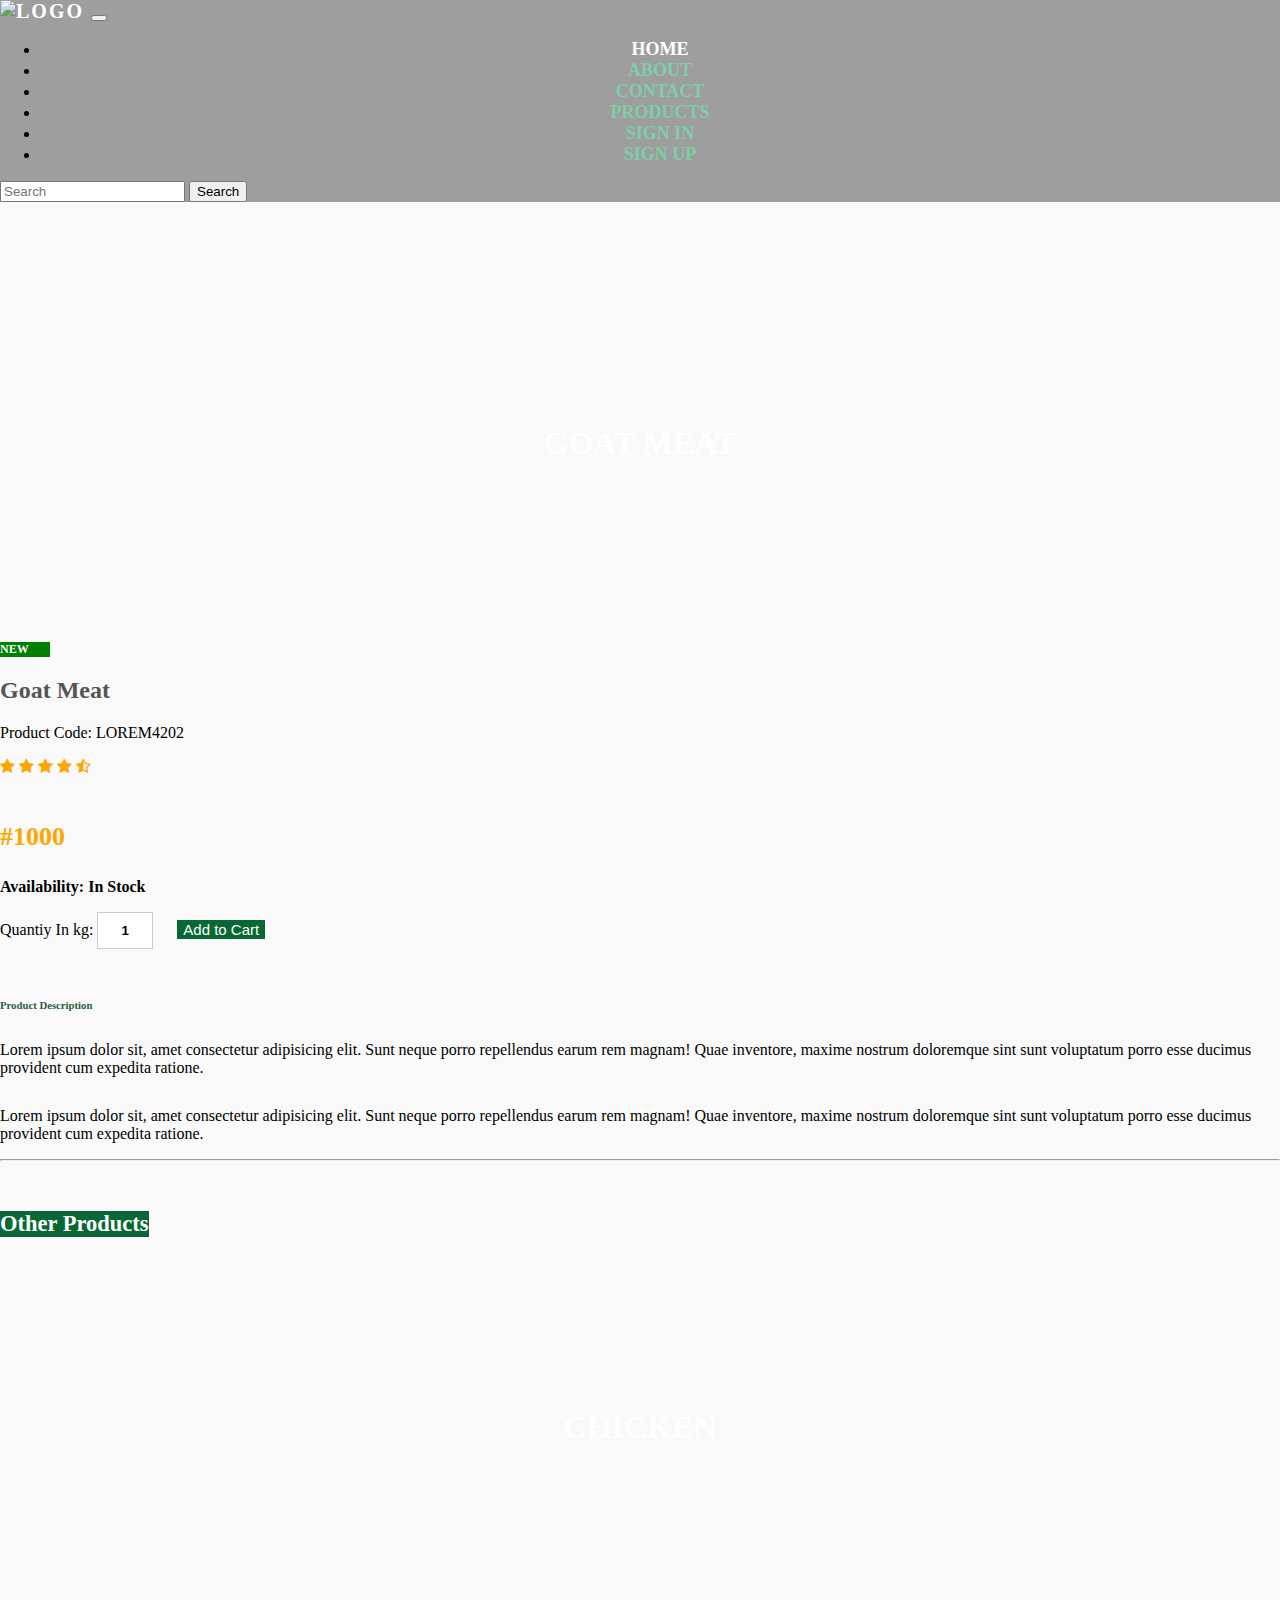
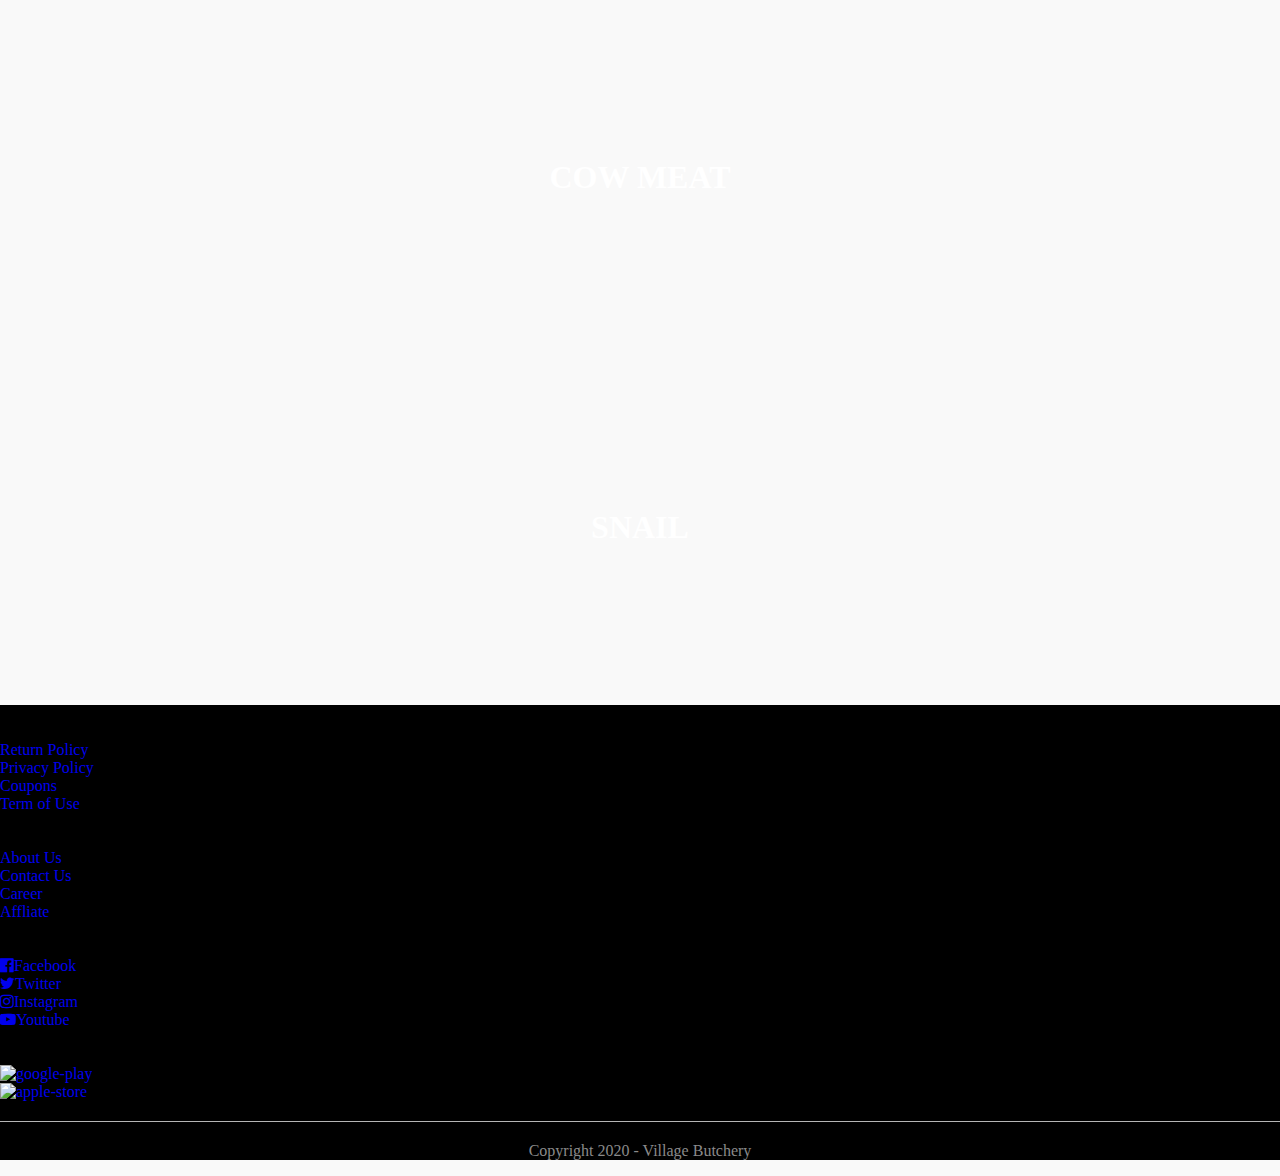
==== goatproducts.html @ 5d40b8d6 "Hosting" ====
<!DOCTYPE html>
<html lang="en">

<head>
    <meta charset="UTF-8">
    <meta name="viewport" content="width=device-width, initial-scale=1.0 shrink-to-fit=no">

    <!-- Bootstrap CSS -->
    <link rel="stylesheet" href="https://cdn.jsdelivr.net/npm/bootstrap@4.5.3/dist/css/bootstrap.min.css"
        integrity="sha384-TX8t27EcRE3e/ihU7zmQxVncDAy5uIKz4rEkgIXeMed4M0jlfIDPvg6uqKI2xXr2" crossorigin="anonymous">
    <link rel="stylesheet" href="https://stackpath.bootstrapcdn.com/font-awesome/4.7.0/css/font-awesome.min.css"
        integrity="sha384-wvfXpqpZZVQGK6TAh5PVlGOfQNHSoD2xbE+QkPxCAFlNEevoEH3Sl0sibVcOQVnN" crossorigin="anonymous">
    <link rel="stylesheet" href="assets/css/cowproduct.css">
    <link rel="stylesheet" href="assets/css/style.css">
    <title>Goat Product Page</title>
</head>

<body>
    <header>
        <nav class="navbar navbar-expand-lg navbar-light">
            <div class="container">
                <a class="navbar-brand" href="../../index.html">
                    <img class="mr-3 logo"
                        src="https://res.cloudinary.com/oluwabamise/image/upload/v1602880307/Village%20Bucthery/Village-Butchery2.png"
                        alt="logo">
                </a>
                <!-- <a class="navbar-brand" href="#">Village Butchery</a> -->
                <button class="navbar-toggler" type="button" data-toggle="collapse"
                    data-target="#navbarSupportedContent" aria-controls="navbarSupportedContent" aria-expanded="false"
                    aria-label="Toggle navigation">
                    <span class="navbar-toggler-icon"></span>
                </button>

                <div class="collapse navbar-collapse" id="navbarSupportedContent">
                    <ul class="navbar-nav ml-auto">
                        <li class="nav-item active">
                            <a class="nav-link" href="../../index.html">Home</a>
                            <!-- <span class="sr-only">(current)</span> -->
                        </li>
                        <li class="nav-item">
                            <a class="nav-link" href="#">About</a>
                        </li>
                        <li class="nav-item">
                            <a class="nav-link" href="#">Contact</a>
                        </li>
                        <li class="nav-item">
                            <a class="nav-link" href="#">Products</a>
                        </li>
                        <li class="nav-item">
                            <a class="nav-link" href="#">Sign In</a>
                        </li>
                        <li class="nav-item">
                            <a class="nav-link" href="#">Sign Up</a>
                        </li>
                    </ul>
                    <form class="form-inline my-2 my-lg-0">
                        <input class="form-control mr-sm-2" type="search" placeholder="Search" aria-label="Search">
                        <button class="btn btn-outline-success my-2 my-sm-0" type="submit">Search</button>
                    </form>
                </div>
            </div>
        </nav>

    </header>
    <main>
        <!-- Single Product-->
        <section class="single-product">
            <div class="container">
                <!-- mt-5 -->
                <div class="row">
                    <div class="col-md-5">
                        <div class="outer-div">
                            <div class="inner-div3 shadow-lg p-3 mb-5 bg-white rounded">
                                <h1 class="zoom-box-text">GOAT MEAT</h1>
                            </div>
                        </div>
                    </div>

                    <div class="col-md-7">
                        <p class="new-order text-center">NEW</p>
                        <h2>Goat Meat</h2>
                        <p>Product Code: LOREM4202</p>

                        <i class="fa fa-star"></i>
                        <i class="fa fa-star"></i>
                        <i class="fa fa-star"></i>
                        <i class="fa fa-star"></i>
                        <i class="fa fa-star-half-o"></i>

                        <p class="price">#1000</p>
                        <p><b>Availability: In Stock</b></p>
                        <label for="qty">Quantiy In kg:</label>
                        <input type="text" value="1" id="qty">
                        <button type="button" class="btn btn-primary">Add to Cart</button>

                    </div>
                </div>
            </div>
        </section>

        <section class="product-description">
            <div class="container">
                <h6>Product Description</h6>
                <p>
                    Lorem ipsum dolor sit, amet consectetur adipisicing elit. Sunt neque porro repellendus earum rem
                    magnam!
                    Quae inventore, maxime nostrum doloremque sint sunt voluptatum porro esse ducimus provident cum
                    expedita ratione.
                </p>
                <p>
                    Lorem ipsum dolor sit, amet consectetur adipisicing elit. Sunt neque porro repellendus earum rem
                    magnam!
                    Quae inventore, maxime nostrum doloremque sint sunt voluptatum porro esse ducimus provident cum
                    expedita ratione.
                </p>
                <hr>
            </div>

            <!-- Other Products -->
            <div class="container mt-5">
                <div class="title-box">
                    <h2>Other Products</h2>
                </div>
                <div class="row">
                    <div class="col-md-4">
                        <div class="outer-div">
                            <a href="chickenproduct.html">
                                <div class="inner-div2">
                                    <h1 class="zoom-box-text">CHICKEN</h1>
                                </div>
                            </a>
                        </div>
                    </div>

                    <div class="col-md-4">
                        <div class="outer-div">
                            <a href="cowproduct.html">
                                <div class="inner-div1">
                                    <h1 class="zoom-box-text">COW MEAT</h1>
                                </div>
                            </a>
                        </div>
                    </div>

                    <div class="col-md-4">
                        <div class="outer-div">
                            <a href="snailproduct.html">
                                <div class="inner-div4">
                                    <h1 class="zoom-box-text">SNAIL</h1>
                                </div>
                            </a>
                        </div>
                    </div>
                </div>
            </div>

        </section>

    </main>

    <!-- Footer -->
    <footer style="background-color: #000000;">
        <div class="container">
            <!-- <div class="row">
              <div class="col-md-12 pt-5"><img src="https://res.cloudinary.com/oluwabamise/image/upload/v1602880711/Village-Butchery-small.png" alt="logo" class="img-fluid footer-img wow slideInDown"></div>
          </div> -->

            <div class="row text-light mt-5 md-3">
                <!-- <div class="col-md-3 wow slideInDown">
                  <div class="footer-heading">ABOUT</div>
                  <p class="footer-text mt-3">
                      Lorem ipsum dolor sit amet consectetur adipisicing elit. Laudantium qui labore 
                      consectetur quisquam ipsam molestias, nisi tempora nesciunt eaque!
                  </p>
                  <img src="" class="img-fluid mt-2" alt="card">
              </div> -->

                <div class="col-md-3 wow slideInRight">
                    <div class="footer-heading mt-3">Useful Links</div>
                    <div class="row">
                        <div class="col-md-6 pt-10">
                            <ul class="footer-list mt-3">
                                <li><a href="#">Return Policy</a></li>
                                <li><a href="#">Privacy Policy</a></li>
                                <li><a href="#">Coupons</a></li>
                                <li><a href="#">Term of Use</a></li>
                            </ul>
                        </div>
                    </div>
                </div>

                <div class="col-md-3 wow slideInRight">
                    <div class="footer-heading mt-3">Company</div>
                    <div class="row">
                        <div class="col-md-6">
                            <ul class="footer-list mt-3">
                                <li><a href="#">About Us</a></li>
                                <li><a href="#">Contact Us</a></li>
                                <li><a href="#">Career</a></li>
                                <li><a href="#">Affliate</a></li>
                            </ul>
                        </div>
                    </div>
                </div>


                <!--  <a href="#" class="mx-2" role="button"><i class="fab fa-facebook-f light-blue-text"></i></a>
              <a href="#" class="mx-2" role="button"><i class="fab fa-twitter light-blue-text"></i></a>
              <a href="#" class="mx-2" role="button"><i class="fab fa-linkedin-in light-blue-text"></i></a>
              <a href="#" class="mx-2" role="button"><i class="fab fa-github light-blue-text"></i></a> -->


                <div class="col-md-3 wow slideInRight">
                    <div class="footer-heading mt-3">Follow Us On</div>
                    <div class="row">
                        <div class="col-md-6">
                            <ul class="footer-list mt-3">
                                <li><a href="#"><i class="fa fa-facebook-official"></i>Facebook</a></li>
                                <li><a href="#"></i><i class="fa fa-twitter"></i>Twitter</a></li>
                                <li><a href="#"><i class="fa fa-instagram"></i>Instagram</a></li>
                                <li><a href="#"><i class="fa fa-youtube-play"></i>Youtube</a></li>
                            </ul>
                        </div>
                    </div>
                </div>

                <div class="col-md-3 wow slideInRight">
                    <div class="footer-heading mt-3">Download</div>
                    <div class="row">
                        <div class="col-md-6">
                            <ul class="footer-list mt-3">
                                <li><a href="#"><img style="width:150px;"
                                            src="https://res.cloudinary.com/oluwabamise/image/upload/v1602880800/play-store.png"
                                            alt="google-play"></a></li>
                                <li><a href="#"><img style="width:150px;"
                                            src="https://res.cloudinary.com/oluwabamise/image/upload/v1602880801/app-store.png"
                                            alt="apple-store"></a></li>
                        </div>
                    </div>
                </div>


            </div>
            <hr>
            <p class="copyright">Copyright 2020 - Village Butchery</p>
        </div>
    </footer>




    <script src="https://code.jquery.com/jquery-3.5.1.slim.min.js"
        integrity="sha384-DfXdz2htPH0lsSSs5nCTpuj/zy4C+OGpamoFVy38MVBnE+IbbVYUew+OrCXaRkfj"
        crossorigin="anonymous"></script>
    <script src="https://cdn.jsdelivr.net/npm/bootstrap@4.5.3/dist/js/bootstrap.bundle.min.js"
        integrity="sha384-ho+j7jyWK8fNQe+A12Hb8AhRq26LrZ/JpcUGGOn+Y7RsweNrtN/tE3MoK7ZeZDyx"
        crossorigin="anonymous"></script>

</body>

</html>
---- assets/css/cowproduct.css ----
.single-product {
  margin-top: 70px;
}

.new-order {
  background: green;
  width: 50px;
  color: #fff;
  font-size: 12px;
  font-weight: bold;
  margin-top: 20px;
}

.col-md-7 h2 {
  color: #555;
}

.single-product .fa {
  color: orange;
}

.single-product .price {
  color: orange;
  font-size: 26px;
  font-weight: bold;
  padding-top: 20px;
}

.single-product input {
  border: 1px solid #ccc;
  font-weight: bold;
  height: 33px;
  text-align: center;
  width: 50px;
}

.single-product .btn-primary {
  background: rgb(7, 104, 54);
  color: #fff;
  font-size: 15px;
  margin-left: 20px;
  border: none;
  box-shadow: none important;
}

/* -------Product Description--------- */
.product-description h6 {
  margin-top: 50px;
  color: rgb(41, 94, 67);
}

.product-description p {
  margin-top: 30px;
}

.product-description hr {
  margin-bottom: 50px;
}

.title-box {
  background: rgb(7, 104, 54);
  color: #fff;
  font-size: 15px;
  border: none;
  width: fit-content;
}
---- assets/css/style.css ----
/* .navbar {
    background-color: #bfeac6;
  }
  .navbar .navbar-brand {
    color: #000000;
  }
  .navbar .navbar-brand:hover,
  .navbar .navbar-brand:focus {
    color: #ffffff;
  }
  .navbar .navbar-text {
    color: #000000;
  }
  .navbar .navbar-text a {
    color: #ffffff;
  }
  .navbar .navbar-text a:hover,
  .navbar .navbar-text a:focus {
    color: #ffffff; 
  }
  .navbar .navbar-nav .nav-link {
    color: #000000;
    border-radius: .25rem;
    margin: 0 0.25em;
  }
  .navbar .navbar-nav .nav-link:not(.disabled):hover,
  .navbar .navbar-nav .nav-link:not(.disabled):focus {
    color: #ffffff;
  }
  .navbar .navbar-nav .nav-item.active .nav-link,
  .navbar .navbar-nav .nav-item.active .nav-link:hover,
  .navbar .navbar-nav .nav-item.active .nav-link:focus,
  .navbar .navbar-nav .nav-item.show .nav-link,
  .navbar .navbar-nav .nav-item.show .nav-link:hover,
  .navbar .navbar-nav .nav-item.show .nav-link:focus {
    color: #ffffff;
    background-color: #5d9158;
  }
  .navbar .navbar-toggle {
    border-color: #5d9158;
  }
  .navbar .navbar-toggle:hover,
  .navbar .navbar-toggle:focus {
    background-color: #5d9158;
  }
  .navbar .navbar-toggle .navbar-toggler-icon {
    color: #000000;
  }
  .navbar .navbar-collapse,
  .navbar .navbar-form {
    border-color: #000000;
  }
  .navbar .navbar-link {
    color: #000000;
  }
  .navbar .navbar-link:hover {
    color: #ffffff;
  }
  
  @media (max-width: 575px) {
    .navbar-expand-sm .navbar-nav .show .dropdown-menu .dropdown-item {
      color: #000000;
    }
    .navbar-expand-sm .navbar-nav .show .dropdown-menu .dropdown-item:hover,
    .navbar-expand-sm .navbar-nav .show .dropdown-menu .dropdown-item:focus {
      color: #ffffff;
    }
    .navbar-expand-sm .navbar-nav .show .dropdown-menu .dropdown-item.active {
      color: #ffffff;
      background-color: #5d9158;
    }
  }
  
  @media (max-width: 767px) {
    .navbar-expand-md .navbar-nav .show .dropdown-menu .dropdown-item {
      color: #000000;
    }
    .navbar-expand-md .navbar-nav .show .dropdown-menu .dropdown-item:hover,
    .navbar-expand-md .navbar-nav .show .dropdown-menu .dropdown-item:focus {
      color: #ffffff;
    }
    .navbar-expand-md .navbar-nav .show .dropdown-menu .dropdown-item.active {
      color: #ffffff;
      background-color: #5d9158;
    }
  }
  
  @media (max-width: 991px) {
    .navbar-expand-lg .navbar-nav .show .dropdown-menu .dropdown-item {
      color: #000000;
    }
    .navbar-expand-lg .navbar-nav .show .dropdown-menu .dropdown-item:hover,
    .navbar-expand-lg .navbar-nav .show .dropdown-menu .dropdown-item:focus {
      color: #ffffff;
    }
    .navbar-expand-lg .navbar-nav .show .dropdown-menu .dropdown-item.active {
      color: #ffffff;
      background-color: #5d9158;
    }
  }
  
  @media (max-width: 1199px) {
    .navbar-expand-xl .navbar-nav .show .dropdown-menu .dropdown-item {
      color: #000000;
    }
    .navbar-expand-xl .navbar-nav .show .dropdown-menu .dropdown-item:hover,
    .navbar-expand-xl .navbar-nav .show .dropdown-menu .dropdown-item:focus {
      color: #ffffff;
    }
    .navbar-expand-xl .navbar-nav .show .dropdown-menu .dropdown-item.active {
      color: #ffffff;
      background-color: #5d9158;
    }
  }
  
  .navbar-expand .navbar-nav .show .dropdown-menu .dropdown-item {
    color: #000000;
  }
  .navbar-expand .navbar-nav .show .dropdown-menu .dropdown-item:hover,
  .navbar-expand .navbar-nav .show .dropdown-menu .dropdown-item:focus {
    color: #ffffff;
  }
  .navbar-expand .navbar-nav .show .dropdown-menu .dropdown-item.active {
    color: #ffffff;
    background-color: #5d9158;
  }

.carousel-caption{
    
}

.slider-title{
    font-size: 80px;
}

.slider-text{
    font-size: 30px;
}
 */
/* header{
  background: radial-gradient(rgb(26, 25, 25), #244424);
} */

.carousel-item {
  height: 100vh;
  min-height: 300px;
  background: no-repeat center center scroll;
  -webkit-box-size: cover;
  background-size: cover;
}

.carousel-caption {
  top: 40%;
}

.carousel-caption h5 {
  font-size: 45px;
  text-transform: uppercase;
  letter-spacing: 2px;
  margin-top: 25px;
  font-family: merienda;
}

.carousel-caption p {
  width: 60%;
  margin: auto;
  font-size: 18px;
  line-height: 1.9;
  font-family: poppins;
}

.carousel-caption a {
  text-transform: uppercase;
  background: #262626;
  padding: 10px 30px;
  display: inline;
  color: #fff;
  margin-top: 15px;
}

nav {
  background: rgba(70, 68, 68, 0.5);
}
.navbar-nav a {
  font-family: poppins;
  font-size: 18px;
  text-transform: uppercase;
  font-weight: bold;
}

.navbar-light .navbar-brand {
  color: rgb(255, 255, 255);
  font-size: 20px;
  text-transform: uppercase;
  font-weight: bold;
  letter-spacing: 2px;
}

.navbar-light .navbar-nav .active > .nav-link,
.navbar-light .navbar-nav .nav-link.active,
.navbar-light .navbar-nav .nav-link.show,
.navbar-light .navbar-nav .show > .nav-link {
  color: #fff;
}

.navbar-light .navbar-nav .nav-link {
  color: rgb(125, 207, 166);
}

.navbar-nav {
  text-align: center;
}

.navbar-link {
  padding: 0.2rem 1rem;
}

.navbar-light .navbar-nav .nav-link:focus,
.navbar-light .navbar-nav .nav-link:hover {
  color: #fff !important;
}

/* .w-100{
 height: 100vh;
} */

@media only screen and (max-width: 767px) {
  .navbar-nab.ml-auto {
    background: rgba(0, 0, 0, 0.5);
  }
  .navbar-toggler {
    padding: 1px;
    font-size: 18px;
    line-height: 0.3;
    background: #fff;
  }
}

@media only screen and (max-width: 767px) {
  .navbar-nab.ml-auto {
    background: rgba(0, 0, 0, 0.5);
  }
  .navbar-toggler {
    padding: 1px;
    font-size: 18px;
    line-height: 0.3;
    background: #fff;
  }

  .carousel-caption h5 {
    font-size: 15px;
    text-transform: lowercase;
    margin-top: 15px;
    font-family: merienda;
  }

  .carousel-caption p {
    /* width: 60%; */
    margin: auto;
    font-size: 10px;
    font-family: poppins;
  }
}

.title {
  text-align: center;
  margin: 0 auto 30px;
  position: relative;
  line-height: 60px;
  color: #555;
}

.title::after {
  content: "";
  background: #0abb30 none repeat scroll 0% 0%;
  width: 80px;
  height: 5px;
  border-radius: 5px;
  position: absolute;
  bottom: 0px;
  left: 50%;
  transform: translateX(-50%);
}

.logo {
  width: 70px;
  height: 70px;
}
.outer-div {
  height: 350px;
  overflow: hidden;
}

.outer-div a {
  text-decoration: none;
}

.inner-div1 {
  height: 300px;
  width: 100%;
  background-size: cover;
  background-position: center;
  transition: all 0.5s ease;
  background-image: url(https://res.cloudinary.com/oluwabamise/image/upload/v1602866385/Village%20Bucthery/pexels-freestocksorg-69170.jpg);
}

.inner-div1:hover {
  transform: scale(1.2);
}

.inner-div2 {
  height: 300px;
  width: 100%;
  background-size: cover;
  background-position: center;
  transition: all 0.5s ease;
  background-image: url(https://res.cloudinary.com/oluwabamise/image/upload/v1602866400/Village%20Bucthery/pexels-kinkate-634487.jpg);
}

.inner-div2:hover {
  transform: scale(1.2);
}

.inner-div3 {
  height: 300px;
  width: 100%;
  background-size: cover;
  background-position: center;
  transition: all 0.5s ease;
  background-image: url(https://res.cloudinary.com/oluwabamise/image/upload/v1602866442/Village%20Bucthery/bianca-ackermann--B9mIrO1uEE-unsplash.jpg);
}

.inner-div3:hover {
  transform: scale(1.2);
}

.inner-div4 {
  height: 300px;
  width: 100%;
  background-size: cover;
  background-position: center;
  transition: all 0.5s ease;
  background-image: url(https://res.cloudinary.com/oluwabamise/image/upload/v1602866436/Village%20Bucthery/zdenek-machacek-_9bRrDyOQTQ-unsplash.jpg);
}

.inner-div4:hover {
  transform: scale(1.2);
}

.zoom-box-text {
  text-align: center;
  line-height: 300px;
  color: #fff;
}

footer ul {
  list-style-type: none;
  display: inline;
}

.copyright {
  text-align: center;
}

footer hr {
  border: none;
  background: #b5b5b5;
  height: 1px;
  margin: 20px 0;
}

footer p {
  color: #8a8a8a;
}

/* .navbar {
    background-color: #bfeac6;
  }
  .navbar .navbar-brand {
    color: #000000;
  }
  .navbar .navbar-brand:hover,
  .navbar .navbar-brand:focus {
    color: #ffffff;
  }
  .navbar .navbar-text {
    color: #000000;
  }
  .navbar .navbar-text a {
    color: #ffffff;
  }
  .navbar .navbar-text a:hover,
  .navbar .navbar-text a:focus {
    color: #ffffff; 
  }
  .navbar .navbar-nav .nav-link {
    color: #000000;
    border-radius: .25rem;
    margin: 0 0.25em;
  }
  .navbar .navbar-nav .nav-link:not(.disabled):hover,
  .navbar .navbar-nav .nav-link:not(.disabled):focus {
    color: #ffffff;
  }
  .navbar .navbar-nav .nav-item.active .nav-link,
  .navbar .navbar-nav .nav-item.active .nav-link:hover,
  .navbar .navbar-nav .nav-item.active .nav-link:focus,
  .navbar .navbar-nav .nav-item.show .nav-link,
  .navbar .navbar-nav .nav-item.show .nav-link:hover,
  .navbar .navbar-nav .nav-item.show .nav-link:focus {
    color: #ffffff;
    background-color: #5d9158;
  }
  .navbar .navbar-toggle {
    border-color: #5d9158;
  }
  .navbar .navbar-toggle:hover,
  .navbar .navbar-toggle:focus {
    background-color: #5d9158;
  }
  .navbar .navbar-toggle .navbar-toggler-icon {
    color: #000000;
  }
  .navbar .navbar-collapse,
  .navbar .navbar-form {
    border-color: #000000;
  }
  .navbar .navbar-link {
    color: #000000;
  }
  .navbar .navbar-link:hover {
    color: #ffffff;
  }
  
  @media (max-width: 575px) {
    .navbar-expand-sm .navbar-nav .show .dropdown-menu .dropdown-item {
      color: #000000;
    }
    .navbar-expand-sm .navbar-nav .show .dropdown-menu .dropdown-item:hover,
    .navbar-expand-sm .navbar-nav .show .dropdown-menu .dropdown-item:focus {
      color: #ffffff;
    }
    .navbar-expand-sm .navbar-nav .show .dropdown-menu .dropdown-item.active {
      color: #ffffff;
      background-color: #5d9158;
    }
  }
  
  @media (max-width: 767px) {
    .navbar-expand-md .navbar-nav .show .dropdown-menu .dropdown-item {
      color: #000000;
    }
    .navbar-expand-md .navbar-nav .show .dropdown-menu .dropdown-item:hover,
    .navbar-expand-md .navbar-nav .show .dropdown-menu .dropdown-item:focus {
      color: #ffffff;
    }
    .navbar-expand-md .navbar-nav .show .dropdown-menu .dropdown-item.active {
      color: #ffffff;
      background-color: #5d9158;
    }
  }
  
  @media (max-width: 991px) {
    .navbar-expand-lg .navbar-nav .show .dropdown-menu .dropdown-item {
      color: #000000;
    }
    .navbar-expand-lg .navbar-nav .show .dropdown-menu .dropdown-item:hover,
    .navbar-expand-lg .navbar-nav .show .dropdown-menu .dropdown-item:focus {
      color: #ffffff;
    }
    .navbar-expand-lg .navbar-nav .show .dropdown-menu .dropdown-item.active {
      color: #ffffff;
      background-color: #5d9158;
    }
  }
  
  @media (max-width: 1199px) {
    .navbar-expand-xl .navbar-nav .show .dropdown-menu .dropdown-item {
      color: #000000;
    }
    .navbar-expand-xl .navbar-nav .show .dropdown-menu .dropdown-item:hover,
    .navbar-expand-xl .navbar-nav .show .dropdown-menu .dropdown-item:focus {
      color: #ffffff;
    }
    .navbar-expand-xl .navbar-nav .show .dropdown-menu .dropdown-item.active {
      color: #ffffff;
      background-color: #5d9158;
    }
  }
  
  .navbar-expand .navbar-nav .show .dropdown-menu .dropdown-item {
    color: #000000;
  }
  .navbar-expand .navbar-nav .show .dropdown-menu .dropdown-item:hover,
  .navbar-expand .navbar-nav .show .dropdown-menu .dropdown-item:focus {
    color: #ffffff;
  }
  .navbar-expand .navbar-nav .show .dropdown-menu .dropdown-item.active {
    color: #ffffff;
    background-color: #5d9158;
  }

.carousel-caption{
    top: 30%;
}

.slider-title{
    font-size: 80px;
}

.slider-text{
    font-size: 30px;
}

.outer-div{
    height: 350px;
    overflow: hidden;
}

.inner-div1{
    height: 300px;
    width: 100%;
    background-size: cover;
    background-position: center;
    transition: all 0.5s ease;
    background-image: url(https://res.cloudinary.com/oluwabamise/image/upload/v1602866385/Village%20Bucthery/pexels-freestocksorg-69170.jpg);
}

.inner-div1:hover{
    transform: scale(1.2);
}

.inner-div2{
    height: 300px;
    width: 100%;
    background-size: cover;
    background-position: center;
    transition: all 0.5s ease;
    background-image: url(https://res.cloudinary.com/oluwabamise/image/upload/v1602866400/Village%20Bucthery/pexels-kinkate-634487.jpg);
}

.inner-div2:hover{
    transform: scale(1.2);
}

.inner-div3{
    height: 300px;
    width: 100%;
    background-size: cover;
    background-position: center;
    transition: all 0.5s ease;
    background-image: url(https://res.cloudinary.com/oluwabamise/image/upload/v1602866442/Village%20Bucthery/bianca-ackermann--B9mIrO1uEE-unsplash.jpg);
}

.inner-div3:hover{
    transform: scale(1.2);
}

.inner-div4{
    height: 300px;
    width: 100%;
    background-size: cover;
    background-position: center;
    transition: all 0.5s ease;
    background-image: url(https://res.cloudinary.com/oluwabamise/image/upload/v1602866436/Village%20Bucthery/zdenek-machacek-_9bRrDyOQTQ-unsplash.jpg);
}

.inner-div4:hover{
    transform: scale(1.2);
}

.zoom-box-text{
    text-align: center;
    line-height: 300px;
    color: #fff;
}

footer ul{
    list-style-type: none; 
    display: inline;
}

.copyright{
  text-align: center;
}

footer hr{
  border: none;
  background: #b5b5b5;
  height: 1px;
  margin: 20px 0;
}

footer p{
  color: #8a8a8a;
} */

/*General stylings*/
body {
  margin: 0;
  padding: 0;
  box-sizing: border-box;
  background-color: #f9f9f9;
  font-family: Raleway;
}

/*fonts*/
.h-1 {
  font-size: 25px;
}
.h-3 {
  font-size: 16px;
}
.h-4 {
  font-size: 14px;
}
.h-2 {
  font-size: 20px;
}
.semi-bold {
  font-weight: 600;
}
.extra-bold {
  font-weight: 800;
}
.h-1 {
  font-family: Raleway;
}

/*colors*/
.bg-orange {
  background-color: #ee6830;
}
.bg-light-orange {
  background-color: #ffd8b1;
}
.bg-blue {
  background-color: #4ea1ff;
}
.bg-lgt-orange {
  background-color: #ffd8b1;
}
.bg-light-white {
  background-color: #f9f9f9;
}
.bg-green {
  background-color: #218300;
}
.bg-lgt-green {
  background-color: #28a000;
}
.bg-gray {
  background-color: #f5f2f5;
}
.text-orange {
  color: #ee6830;
}
.text-green {
  color: #218300;
}
.bg-black {
  background-color: black;
}
.text-black {
  color: black;
}
.text-gray {
  color: #7070704d;
}
.bg-gray {
  background-color: #7070704d;
}

/*sect padding*/
.sect-padd {
  padding: 100px 0;
}

/*buttons*/
.my-btn {
  border-radius: 4px;
  font-size: 16px;
  background-color: #ee6830;
  color: #ffffff !important;
}
.btn-white {
  border-radius: 4px;
  border: 2px solid #ee6830;
  font-size: 16px;
  background-color: #ffffff;
  color: #ee6830;
}
.green-hov:hover {
  background-color: #218300;
  color: #ffffff !important;
}
.orange-hov:hover {
  background-color: #ee6830;
  color: #ffffff !important;
}
.primary-btn {
  display: inline-block;
  font-size: 14px;
  padding: 10px 28px 10px;
  color: #ffffff;
  text-transform: uppercase;
  font-weight: 700;
  background: #7fad39;
  letter-spacing: 2px;
}
.site-btn {
  font-size: 14px;
  color: #ffffff;
  font-weight: 800;
  text-transform: uppercase;
  display: inline-block;
  padding: 13px 30px 12px;
  background: #7fad39;
  border: none;
}

/*links*/
a {
  text-decoration: none !important;
}
a:hover {
  color: #218300;
}
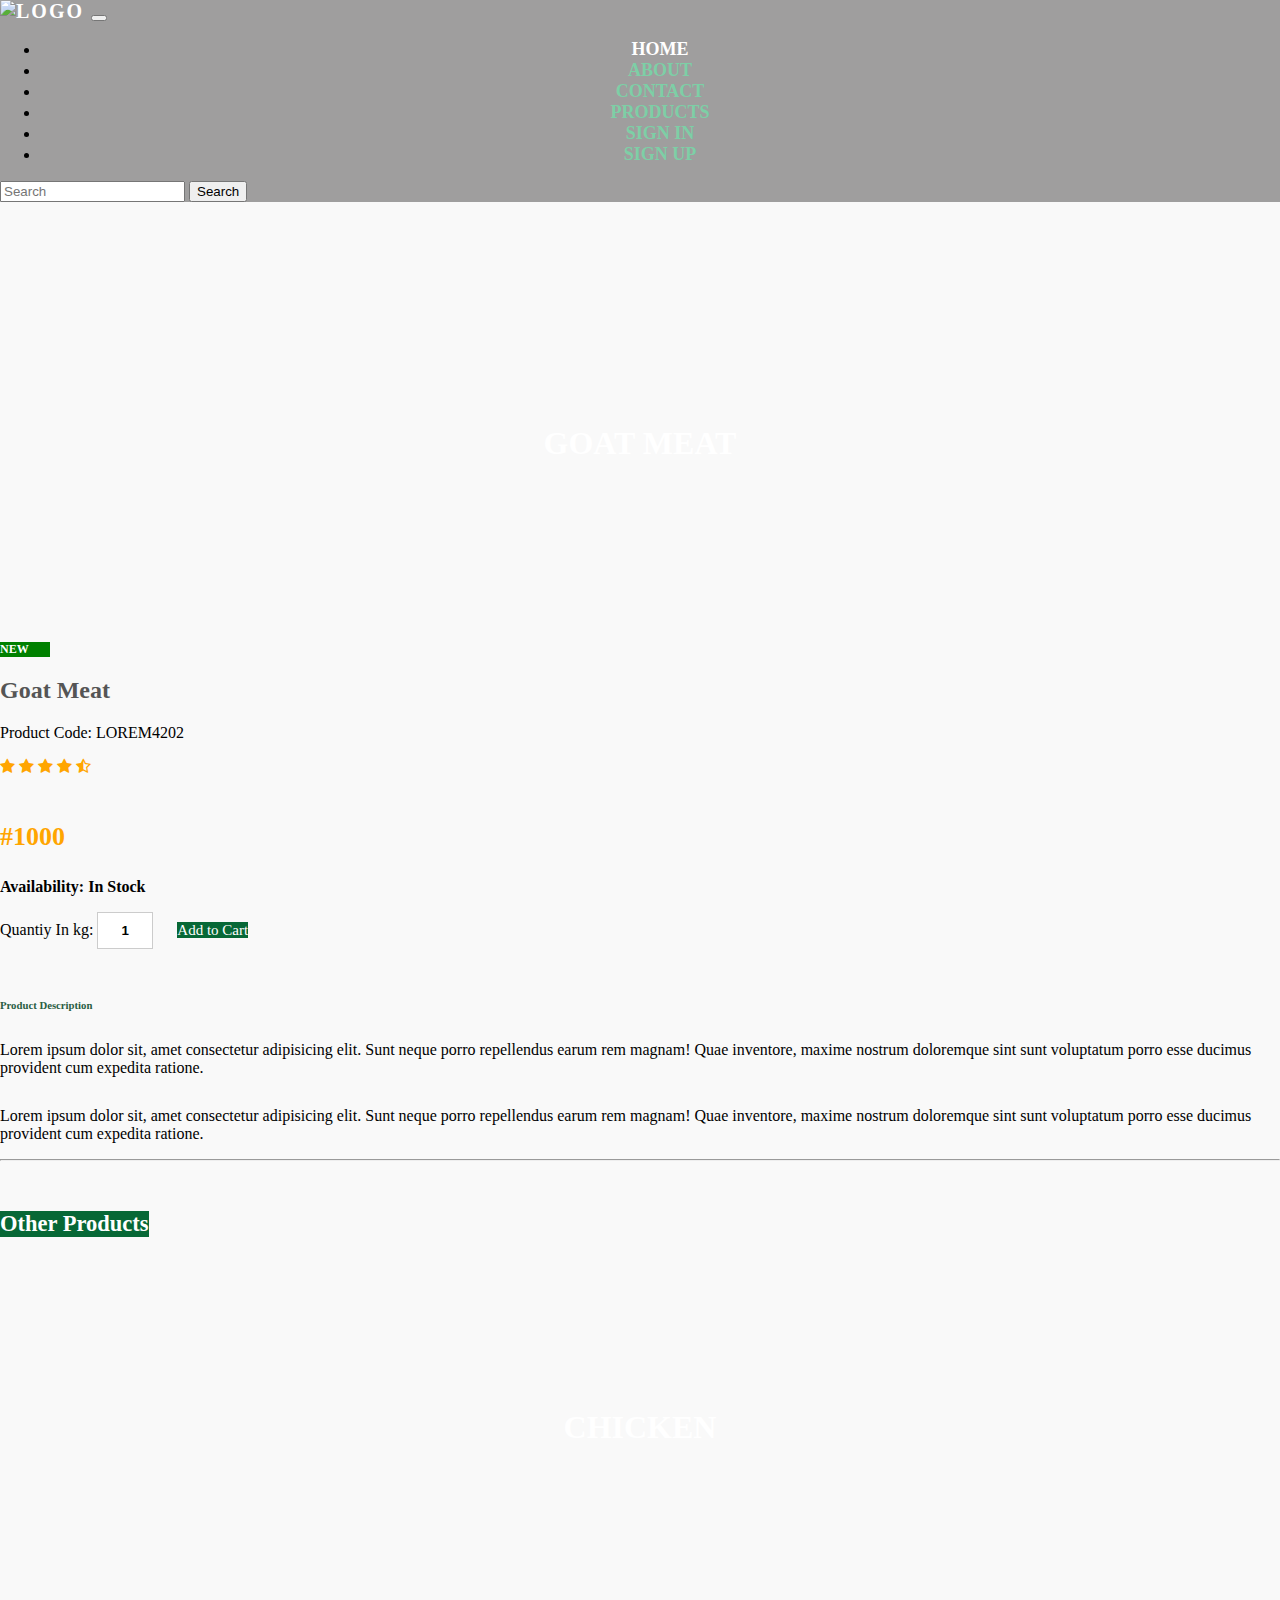
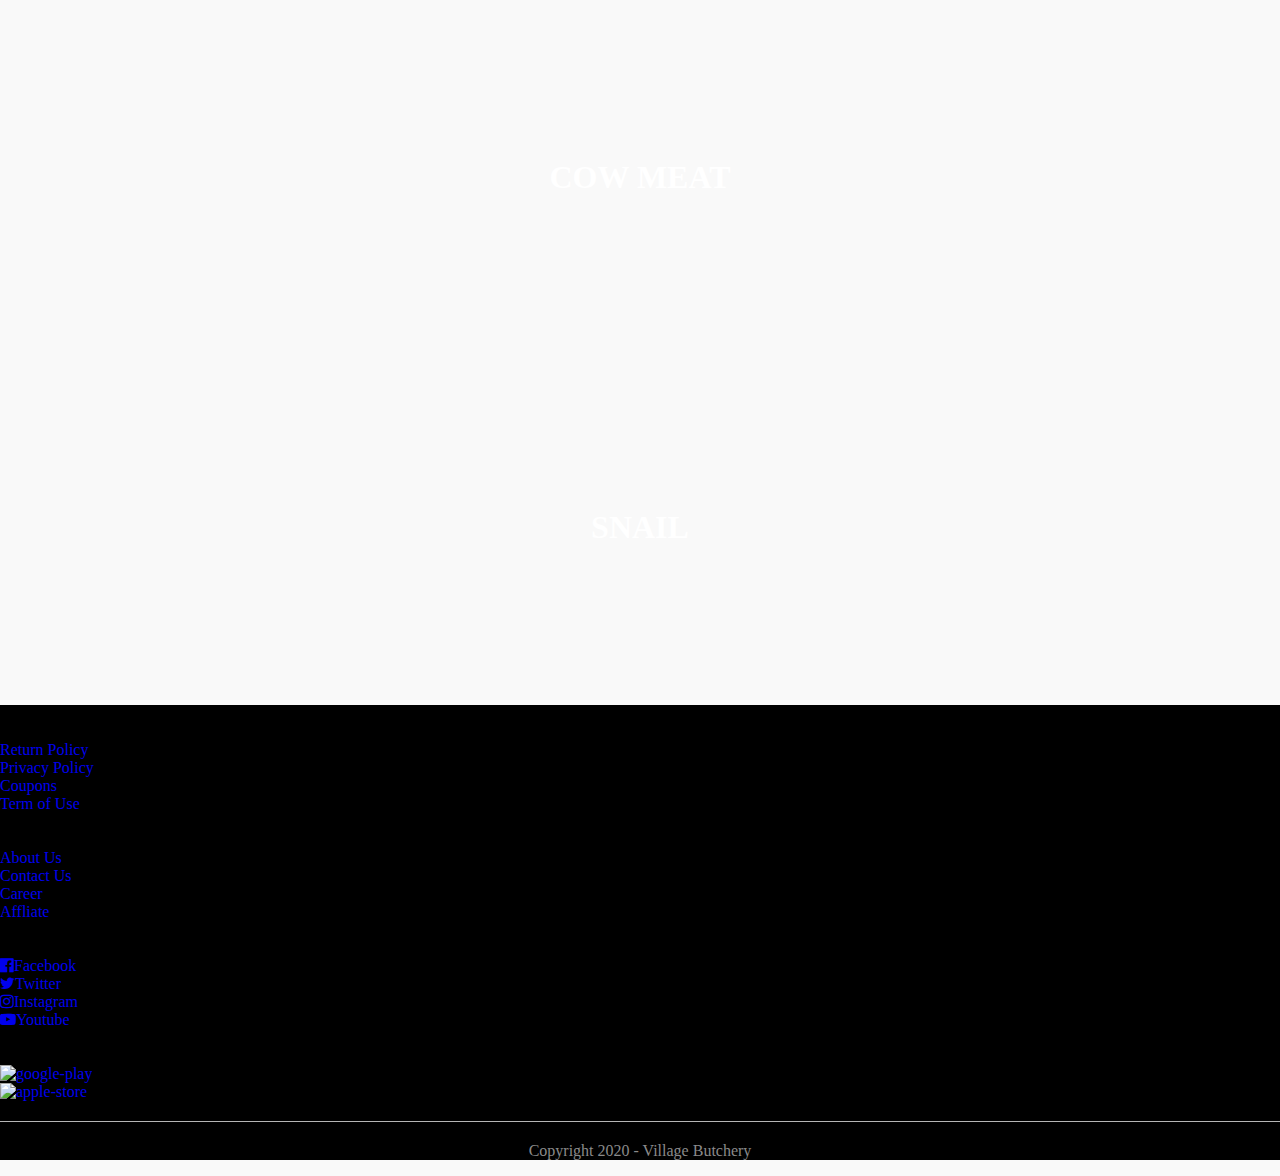
==== commit 88835047: "Fixx broken links" ====
--- a/goatproducts.html
+++ b/goatproducts.html
@@ -91,7 +91,7 @@
                         <p><b>Availability: In Stock</b></p>
                         <label for="qty">Quantiy In kg:</label>
                         <input type="text" value="1" id="qty">
-                        <button type="button" class="btn btn-primary">Add to Cart</button>
+                        <a href="/shoppingCart.html" type="button" class="btn btn-primary">Add to Cart</a>
 
                     </div>
                 </div>
@@ -124,7 +124,7 @@
                 <div class="row">
                     <div class="col-md-4">
                         <div class="outer-div">
-                            <a href="chickenproduct.html">
+                            <a href="/products.html">
                                 <div class="inner-div2">
                                     <h1 class="zoom-box-text">CHICKEN</h1>
                                 </div>
@@ -134,7 +134,7 @@
 
                     <div class="col-md-4">
                         <div class="outer-div">
-                            <a href="cowproduct.html">
+                            <a href="/cowproducts.html">
                                 <div class="inner-div1">
                                     <h1 class="zoom-box-text">COW MEAT</h1>
                                 </div>
@@ -144,7 +144,7 @@
 
                     <div class="col-md-4">
                         <div class="outer-div">
-                            <a href="snailproduct.html">
+                            <a href="/snailproduct.html">
                                 <div class="inner-div4">
                                     <h1 class="zoom-box-text">SNAIL</h1>
                                 </div>
